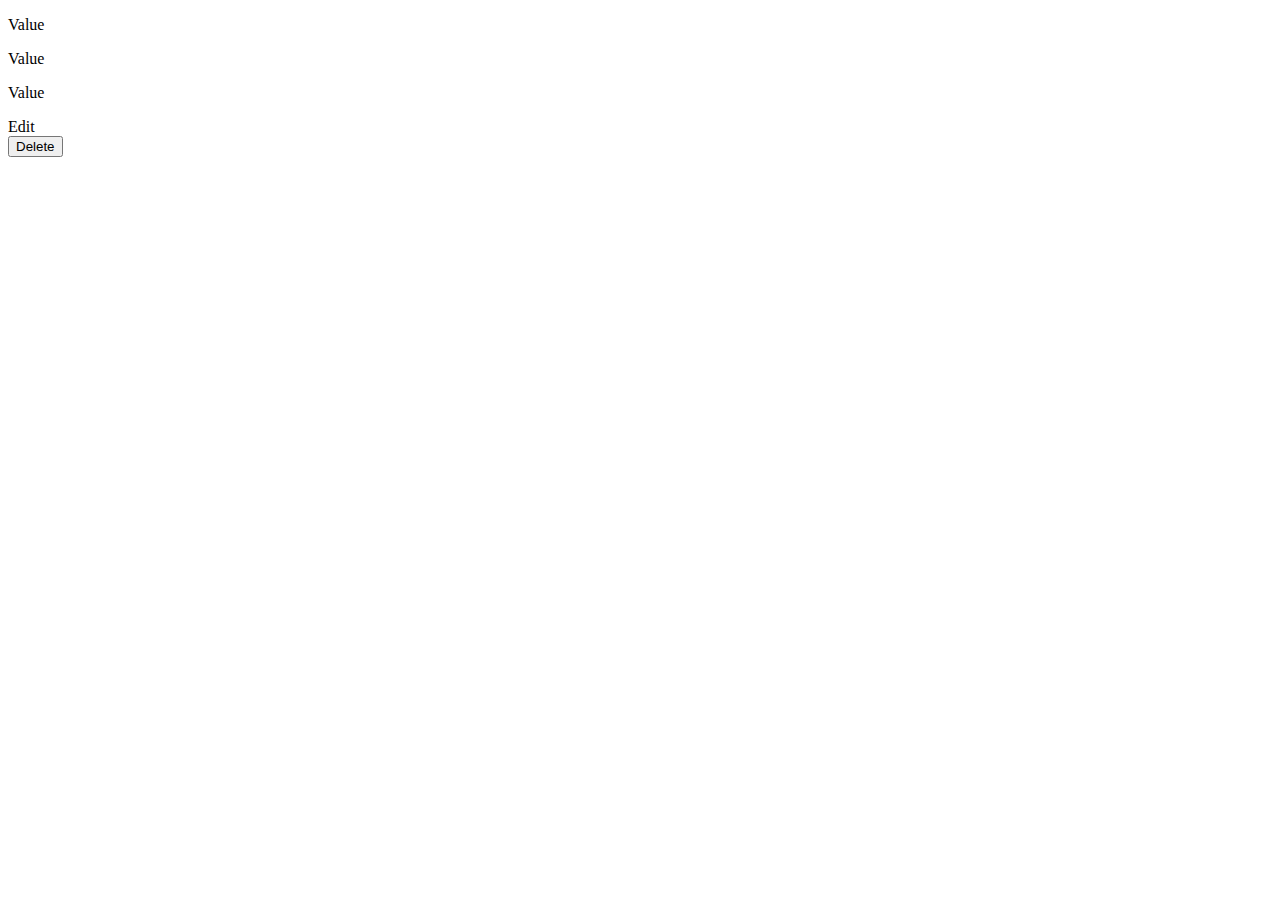
==== src/main/webapp/WEB-INF/views/chocolate/show.html @ 808ed9ee "initial commit" ====
<!DOCTYPE html>
<html lang="en" xmlns:th="http://www.thymeleaf.org">
<head>
    <meta charset="UTF-8">
    <title>Chocolate</title>
</head>
<body>
<p th:text="${all_choc.getChoc_name()}">Value</p>
<p th:text="${all_choc.getQuantity()}">Value</p>
<p th:text="${all_choc.getPrice()}">Value</p>
<a th:href="@{/chocolate/{id}/edit(id=${all_choc.getId()})}">Edit</a>
<form th:method="DELETE" th:action="@{/chocolate/{id}(id=${all_choc.getId()})}">
    <input type="submit" value="Delete"/>
</form>
</body>
</html>
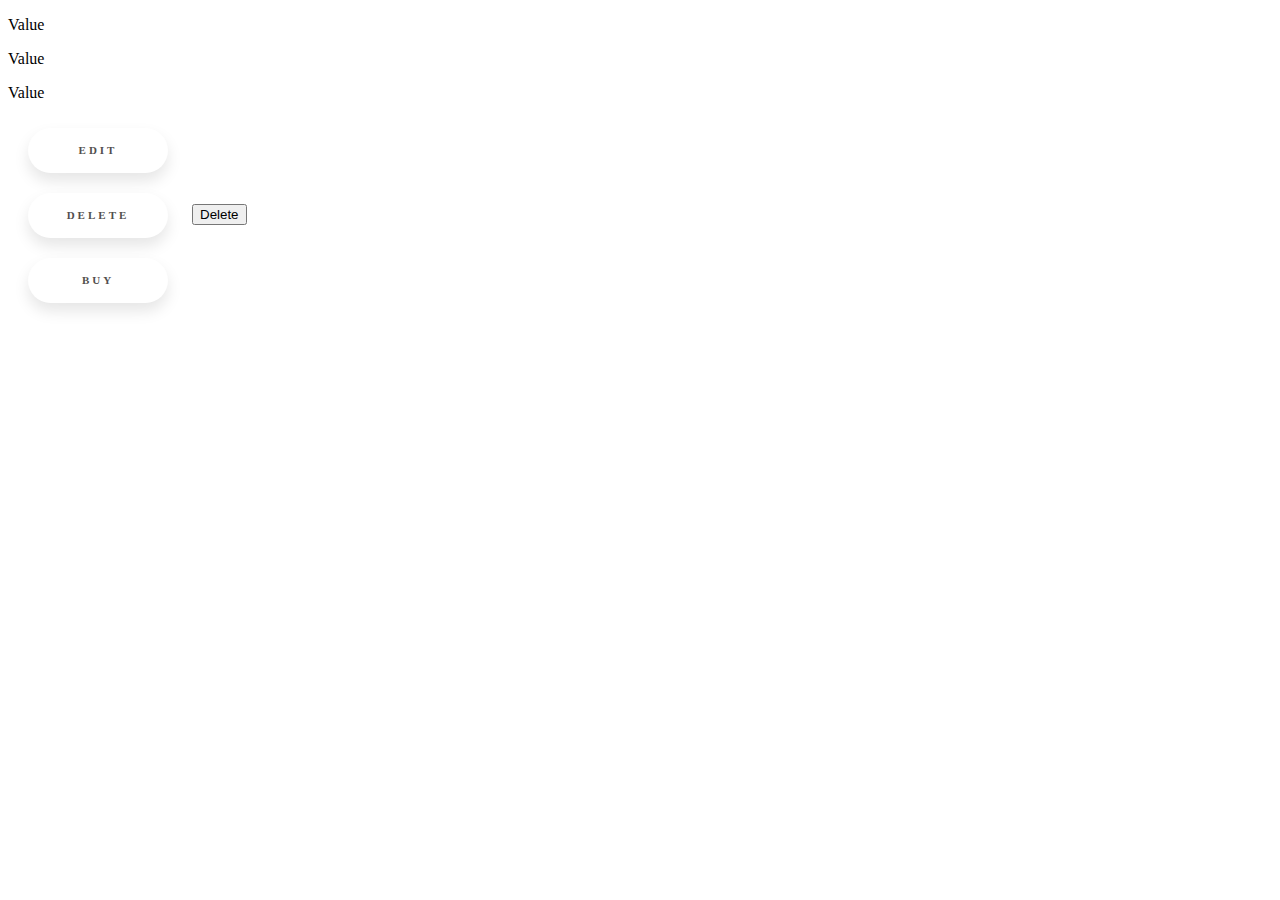
==== commit d5af1d71: "Royal 1.1" ====
--- a/src/main/webapp/WEB-INF/views/chocolate/show.html
+++ b/src/main/webapp/WEB-INF/views/chocolate/show.html
@@ -1,16 +1,80 @@
 <!DOCTYPE html>
 <html lang="en" xmlns:th="http://www.thymeleaf.org">
 <head>
+    <link  th:href="@{/css/Style.css}" rel="stylesheet">
     <meta charset="UTF-8">
     <title>Chocolate</title>
+    <style>
+        .button{
+            text-decoration: none;
+            outline: none;
+            display: inline-block;
+            width: 140px;
+            height: 45px;
+            line-height: 45px;
+            border-radius: 45px;
+            margin: 10px 20px;
+            font-size: 11px;
+            text-transform: uppercase;
+            text-align: center;
+            letter-spacing: 3px;
+            font-weight: 600;
+            color: #524f4e;
+            background: white;
+            box-shadow: 0 8px 15px rgba(0,0,0,.1);
+            transition: .3s;
+        }
+
+        a.button:hover {
+            background: #2EE59D;
+            box-shadow: 0 15px 20px rgba(46,229,157,.4);
+            color: white;
+            transform: translateY(-7px);
+        }
+
+        .btn {
+            font-family: Oswald;
+            background-color: darkgray;
+            color: white;
+            text-decoration: none;
+            display: inline-block;
+            padding: 6px 12px;
+            margin-bottom: 0;
+            font-size: 14px;
+            font-weight: normal;
+            line-height: 1.428571429;
+            text-align: center;
+            white-space: nowrap;
+            vertical-align: middle;
+            cursor: pointer;
+            border: 1px solid transparent;
+            border-radius: 4px;
+            -webkit-user-select: none;
+            -moz-user-select: none;
+            -ms-user-select: none;
+            -o-user-select: none;
+            user-select: none;
+        }
+
+        a.btn:hover {
+            background-color: #000;
+        }
+
+    </style>
 </head>
 <body>
+
 <p th:text="${all_choc.getChoc_name()}">Value</p>
 <p th:text="${all_choc.getQuantity()}">Value</p>
 <p th:text="${all_choc.getPrice()}">Value</p>
-<a th:href="@{/chocolate/{id}/edit(id=${all_choc.getId()})}">Edit</a>
+
+<a class="button" th:href="@{/chocolate/{id}/edit(id=${all_choc.getId()})}">Edit</a>
+
 <form th:method="DELETE" th:action="@{/chocolate/{id}(id=${all_choc.getId()})}">
+    <a class="button" th:href="@{/chocolate/{id}/sale(id=${all_choc.getId()})}">Delete</a>
     <input type="submit" value="Delete"/>
+</form>
+    <a class="button" th:href="@{/chocolate/{id}/sale(id=${all_choc.getId()})}">Buy</a>
 </form>
 </body>
 </html>